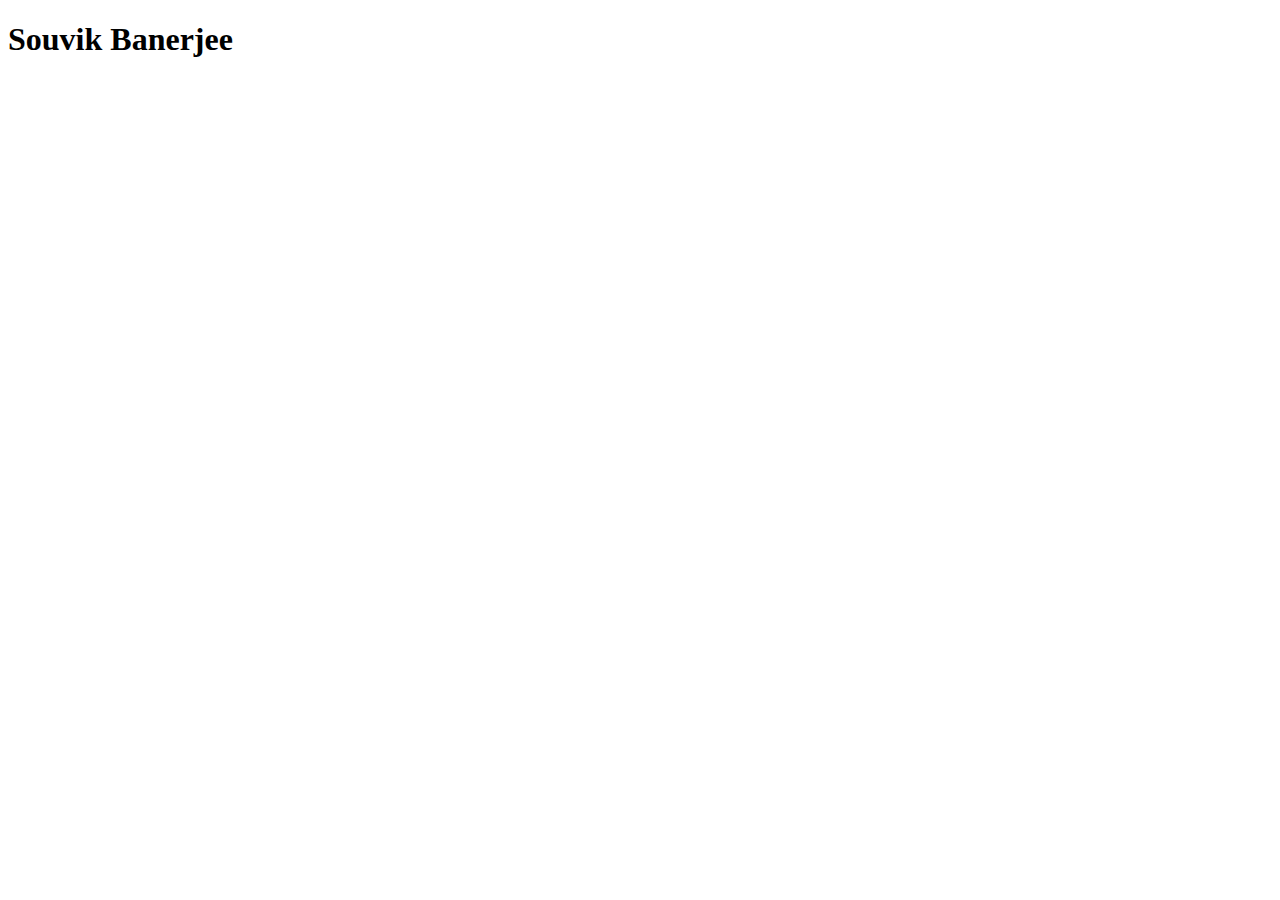
==== First.html @ 3bde8a65 "New" ====
<!DOCTYPE html>
<html lang="en">
<head>
    <meta charset="UTF-8">
    <meta name="viewport" content="width=device-width, initial-scale=1.0">
    <meta http-equiv="X-UA-Compatible" content="ie=edge">
    <title>Document</title>
</head>
<body>
    <h1>Souvik Banerjee</h1>
    
</body>
</html>
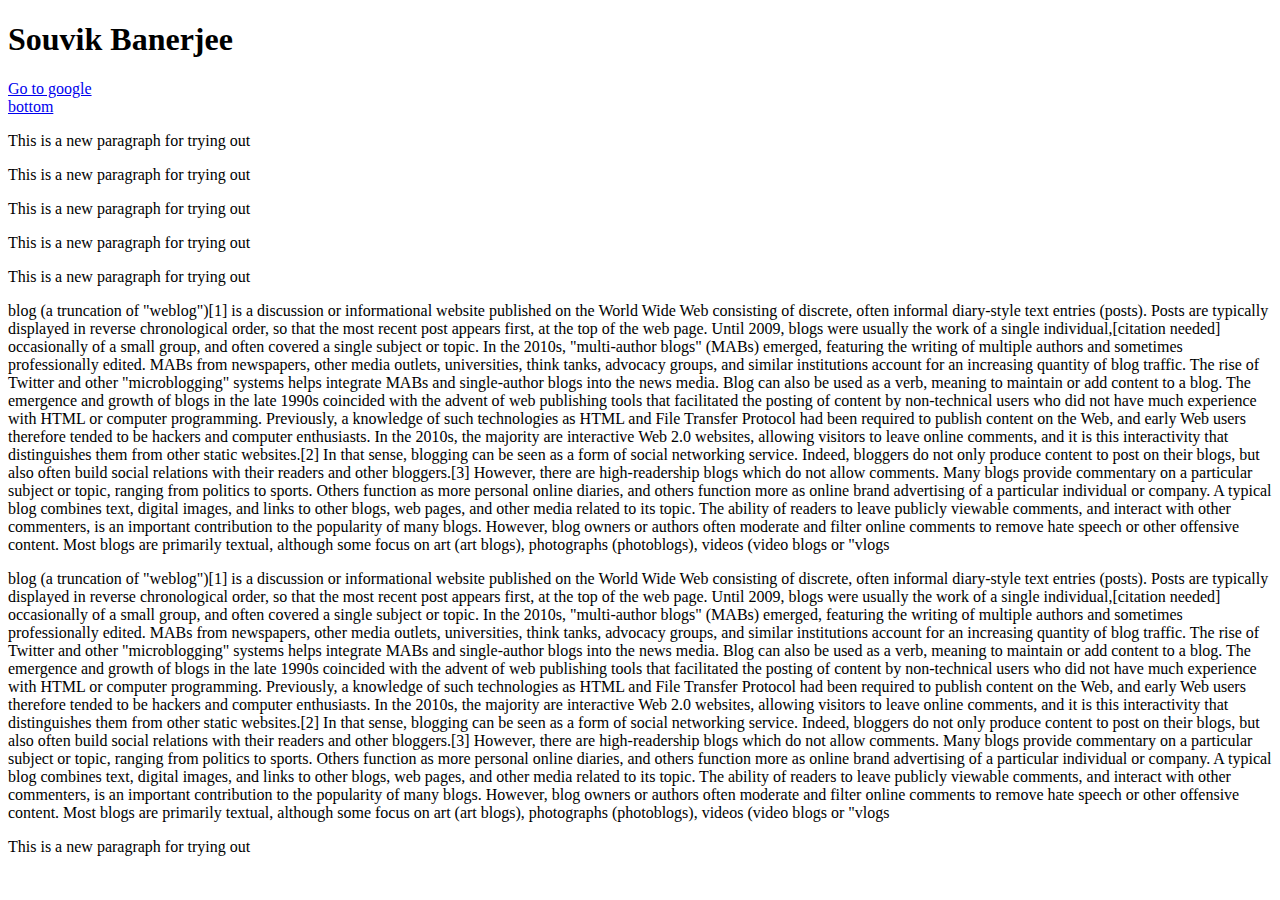
==== commit 9ea8fe69: "change" ====
--- a/First.html
+++ b/First.html
@@ -8,6 +8,26 @@
 </head>
 <body>
     <h1>Souvik Banerjee</h1>
+    <a href="www.google.com" target="_blank"> Go to google</a>
+    <br>
+    <a href="#newsection">bottom</a>
+    <p>This is a new paragraph for trying out</p>
+    <p>This is a new paragraph for trying out</p>
+    <p>This is a new paragraph for trying out</p>
+    <p>This is a new paragraph for trying out</p>
+    <p>This is a new paragraph for trying out</p>
+    <p> blog (a truncation of "weblog")[1] is a discussion or informational website published on the World Wide Web consisting of discrete, often informal diary-style text entries (posts). Posts are typically displayed in reverse chronological order, so that the most recent post appears first, at the top of the web page. Until 2009, blogs were usually the work of a single individual,[citation needed] occasionally of a small group, and often covered a single subject or topic. In the 2010s, "multi-author blogs" (MABs) emerged, featuring the writing of multiple authors and sometimes professionally edited. MABs from newspapers, other media outlets, universities, think tanks, advocacy groups, and similar institutions account for an increasing quantity of blog traffic. The rise of Twitter and other "microblogging" systems helps integrate MABs and single-author blogs into the news media. Blog can also be used as a verb, meaning to maintain or add content to a blog.
+
+        The emergence and growth of blogs in the late 1990s coincided with the advent of web publishing tools that facilitated the posting of content by non-technical users who did not have much experience with HTML or computer programming. Previously, a knowledge of such technologies as HTML and File Transfer Protocol had been required to publish content on the Web, and early Web users therefore tended to be hackers and computer enthusiasts. In the 2010s, the majority are interactive Web 2.0 websites, allowing visitors to leave online comments, and it is this interactivity that distinguishes them from other static websites.[2] In that sense, blogging can be seen as a form of social networking service. Indeed, bloggers do not only produce content to post on their blogs, but also often build social relations with their readers and other bloggers.[3] However, there are high-readership blogs which do not allow comments.
+        
+        Many blogs provide commentary on a particular subject or topic, ranging from politics to sports. Others function as more personal online diaries, and others function more as online brand advertising of a particular individual or company. A typical blog combines text, digital images, and links to other blogs, web pages, and other media related to its topic. The ability of readers to leave publicly viewable comments, and interact with other commenters, is an important contribution to the popularity of many blogs. However, blog owners or authors often moderate and filter online comments to remove hate speech or other offensive content. Most blogs are primarily textual, although some focus on art (art blogs), photographs (photoblogs), videos (video blogs or "vlogs</p>
+    <p id=""> blog (a truncation of "weblog")[1] is a discussion or informational website published on the World Wide Web consisting of discrete, often informal diary-style text entries (posts). Posts are typically displayed in reverse chronological order, so that the most recent post appears first, at the top of the web page. Until 2009, blogs were usually the work of a single individual,[citation needed] occasionally of a small group, and often covered a single subject or topic. In the 2010s, "multi-author blogs" (MABs) emerged, featuring the writing of multiple authors and sometimes professionally edited. MABs from newspapers, other media outlets, universities, think tanks, advocacy groups, and similar institutions account for an increasing quantity of blog traffic. The rise of Twitter and other "microblogging" systems helps integrate MABs and single-author blogs into the news media. Blog can also be used as a verb, meaning to maintain or add content to a blog.
+
+        The emergence and growth of blogs in the late 1990s coincided with the advent of web publishing tools that facilitated the posting of content by non-technical users who did not have much experience with HTML or computer programming. Previously, a knowledge of such technologies as HTML and File Transfer Protocol had been required to publish content on the Web, and early Web users therefore tended to be hackers and computer enthusiasts. In the 2010s, the majority are interactive Web 2.0 websites, allowing visitors to leave online comments, and it is this interactivity that distinguishes them from other static websites.[2] In that sense, blogging can be seen as a form of social networking service. Indeed, bloggers do not only produce content to post on their blogs, but also often build social relations with their readers and other bloggers.[3] However, there are high-readership blogs which do not allow comments.
+        
+        Many blogs provide commentary on a particular subject or topic, ranging from politics to sports. Others function as more personal online diaries, and others function more as online brand advertising of a particular individual or company. A typical blog combines text, digital images, and links to other blogs, web pages, and other media related to its topic. The ability of readers to leave publicly viewable comments, and interact with other commenters, is an important contribution to the popularity of many blogs. However, blog owners or authors often moderate and filter online comments to remove hate speech or other offensive content. Most blogs are primarily textual, although some focus on art (art blogs), photographs (photoblogs), videos (video blogs or "vlogs</p>
+
+        <p id="newsection">This is a new paragraph for trying out</p>
     
-</body>
+    </body>
 </html>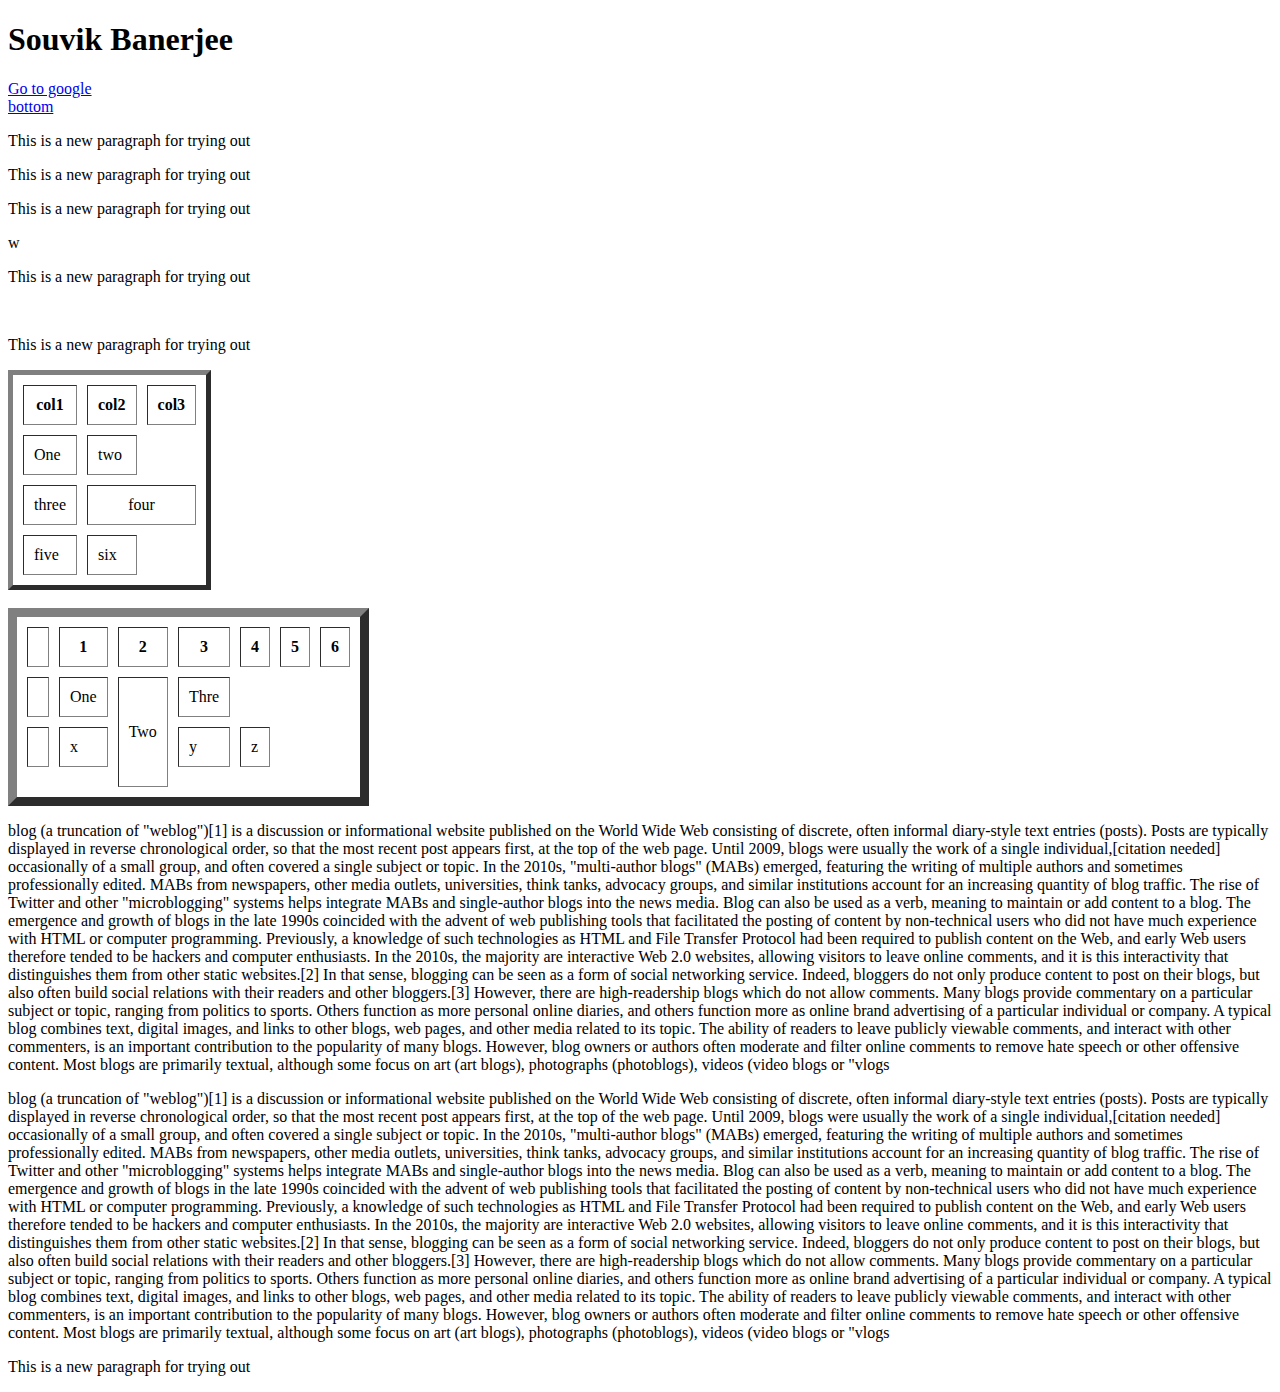
==== commit 5c0fbe1a: "changed" ====
--- a/First.html
+++ b/First.html
@@ -13,9 +13,60 @@
     <a href="#newsection">bottom</a>
     <p>This is a new paragraph for trying out</p>
     <p>This is a new paragraph for trying out</p>
+    <p>This is a new paragraph for trying out</p>w
+    <p>This is a new paragraph for trying out</p><br>
     <p>This is a new paragraph for trying out</p>
-    <p>This is a new paragraph for trying out</p>
-    <p>This is a new paragraph for trying out</p>
+    <table border="5" cellspacing="10" cellpadding="10">
+        <thead>
+            <tr>
+                <th>col1</th>
+                <th> col2</th>
+                <th>col3</th>
+            </tr>
+        </thead>
+        <tr>
+            <td>One</td>
+            <td>two</td>
+        </tr>
+        <tr>
+            <td>three</td>
+            <td colspan="2" align="center">four</td>
+        </tr>
+        <tr>
+            <td>five </td>
+            <td>six</td>
+        </tr>
+    </table><br>
+    <table border="9" cellspacing="10" cellpadding="10">
+        <thead>
+            <tr>
+                <th></th>
+                <th>1</th>
+                <th>2</th>
+                <th>3</th>
+                <th>4</th>
+                <th>5</th>
+                <th>6</th>
+
+            </tr>
+        </thead>
+        <tr>
+            <td></td>
+            <td>One</td>
+            <td rowspan="5">Two</td>
+            <td>Thre</td>
+
+        </tr>
+        <tr>
+            <td></td>
+            <td>x</td>
+            <td>y</td>
+            <td>z</td>
+        </tr>
+        <tr></tr>
+        <tr></tr>
+
+    </table>
     <p> blog (a truncation of "weblog")[1] is a discussion or informational website published on the World Wide Web consisting of discrete, often informal diary-style text entries (posts). Posts are typically displayed in reverse chronological order, so that the most recent post appears first, at the top of the web page. Until 2009, blogs were usually the work of a single individual,[citation needed] occasionally of a small group, and often covered a single subject or topic. In the 2010s, "multi-author blogs" (MABs) emerged, featuring the writing of multiple authors and sometimes professionally edited. MABs from newspapers, other media outlets, universities, think tanks, advocacy groups, and similar institutions account for an increasing quantity of blog traffic. The rise of Twitter and other "microblogging" systems helps integrate MABs and single-author blogs into the news media. Blog can also be used as a verb, meaning to maintain or add content to a blog.
 
         The emergence and growth of blogs in the late 1990s coincided with the advent of web publishing tools that facilitated the posting of content by non-technical users who did not have much experience with HTML or computer programming. Previously, a knowledge of such technologies as HTML and File Transfer Protocol had been required to publish content on the Web, and early Web users therefore tended to be hackers and computer enthusiasts. In the 2010s, the majority are interactive Web 2.0 websites, allowing visitors to leave online comments, and it is this interactivity that distinguishes them from other static websites.[2] In that sense, blogging can be seen as a form of social networking service. Indeed, bloggers do not only produce content to post on their blogs, but also often build social relations with their readers and other bloggers.[3] However, there are high-readership blogs which do not allow comments.
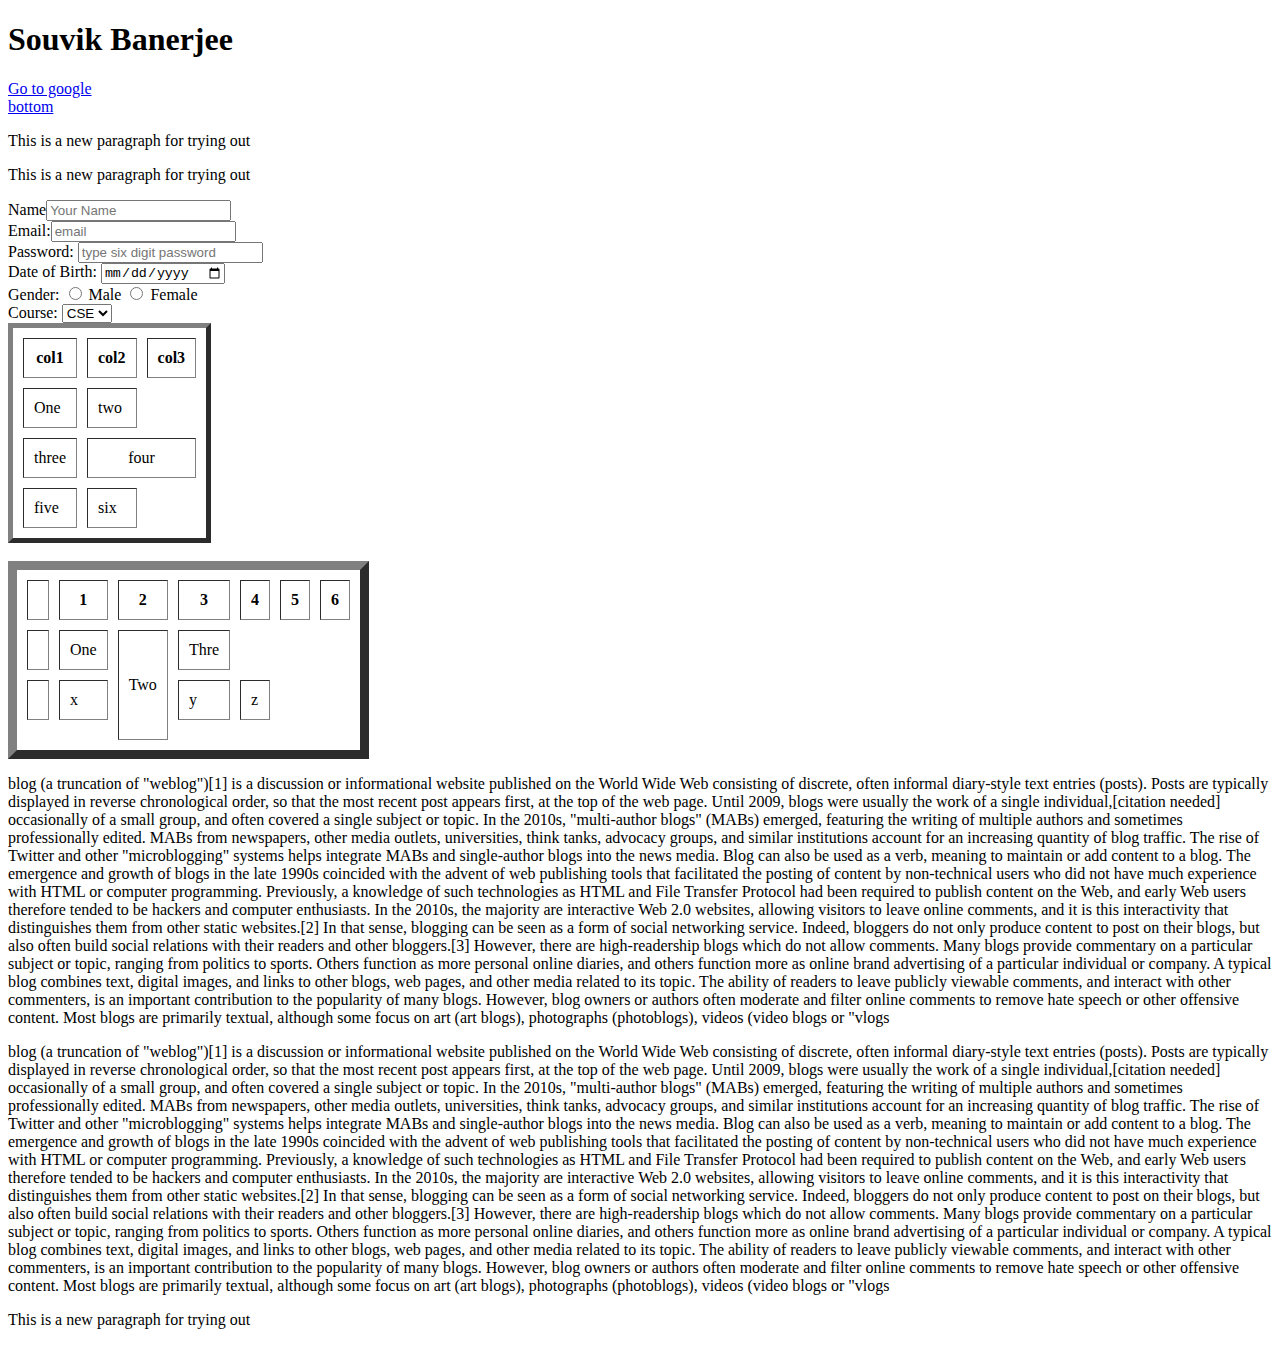
==== commit 1d3e5764: "added" ====
--- a/First.html
+++ b/First.html
@@ -13,9 +13,19 @@
     <a href="#newsection">bottom</a>
     <p>This is a new paragraph for trying out</p>
     <p>This is a new paragraph for trying out</p>
-    <p>This is a new paragraph for trying out</p>w
-    <p>This is a new paragraph for trying out</p><br>
-    <p>This is a new paragraph for trying out</p>
+    Name<input type="text" placeholder="Your Name"><br>
+    Email:<input placeholder="email"><br>
+    Password: <input type="password" placeholder="type six digit password"><br>
+    Date of Birth: <input type="date"> <br>
+    Gender: <input type="radio" name="q"> Male <input type="radio" name="q"> Female <br>
+    Course: <select>
+        <option>CSE</option>
+        <option >EE</option>
+        <option >ME</option>
+        <option >CE</option>
+    </select>
+
+
     <table border="5" cellspacing="10" cellpadding="10">
         <thead>
             <tr>
